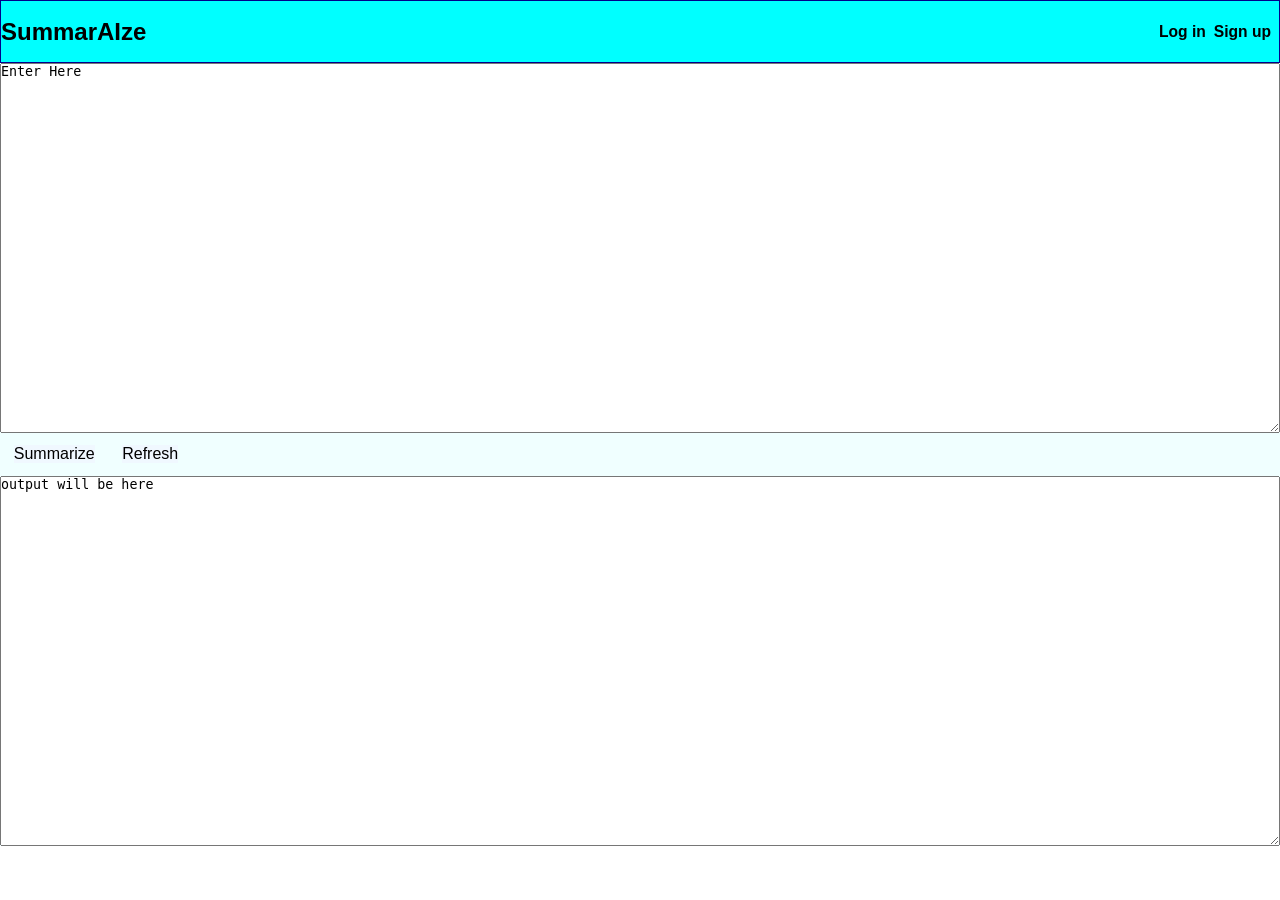
==== Project/index.html @ 7586cb6b "Add files via upload" ====
<!DOCTYPE html>
<html lang="en">
<head>
    <meta charset="UTF-8">
    <meta name="viewport" content="width=device-width, initial-scale=1.0">
    <title>Document</title>
    <link rel="stylesheet" href="style.css">
</head>
<body>
    <div id="header">
        <h2>SummarAIze</h2>
        <div id="buttons">
                <button type="button" class="button">
                    <h3>Log in</h3>
                </button>            
                <button type="button" class="button">
                    <h3>Sign up</h3>
                </button>
        </div>
    </div>
    <div id="main">
        <div id="input">
            <textarea name="text-user" id="input-user">Enter Here</textarea>
        </div>
        <div id="essential-buttons">
            <button class="eb" type="submit">Summarize</button>
            <button class="eb" type="reset">Refresh</button>
        </div>
        <div id="output">
            <textarea name="text-server" id="output-user" readonly>output will be here</textarea>
        </div>
    </div>
</body>
</html>
---- Project/style.css ----
*{
    padding: 0;
    margin: 0;
    box-sizing: border-box;
}
body {
    font-family: Arial, sans-serif;
    background-color: white;
    color: black;
    margin: 0;
    padding: 0;
    height: 100vh;
    display: flex;
    justify-content: start;
    flex-direction: column;
}


#header{
    display: flex;
    flex-direction: row;
    background-color: aqua;
    justify-content: space-between;
    height: 7vh;
    width: 100vw;
    border: 1px solid darkblue;
    align-items: center;
}
#buttons{
    width: 10vw;
    display: flex;
    flex-direction: row;
    justify-content: space-evenly;
}
#buttons .button{
    background-color: aqua;
    border: 0px;
}
#buttons .button:hover{
    cursor: pointer;
    background-color: aquamarine;
    transition: .2s;
}



#main{
    height:87vh ;
    width: 100vw;
    background-color: azure;
    display: flex;
    flex-direction: column;
    justify-content: space-around;
}
#input{
    height: 50%;
    width: 100vw;
}
#input-user{
    height: 100%;
    width: 100vw;
}

#essential-buttons{
    height: 5vh;
    width: 15vw;
    display: flex;
    flex-direction: row;
    justify-content: space-around;
    align-items: center;
}
.eb{
    font-size: medium;
    border: 0cm;
    background-color:aliceblue;
}
.eb:hover{
    background-color: beige;

}


#output{
    height: 50%;
    width: 100vw;
}
#output-user{
    height: 100%;
    width: 100vw;
}
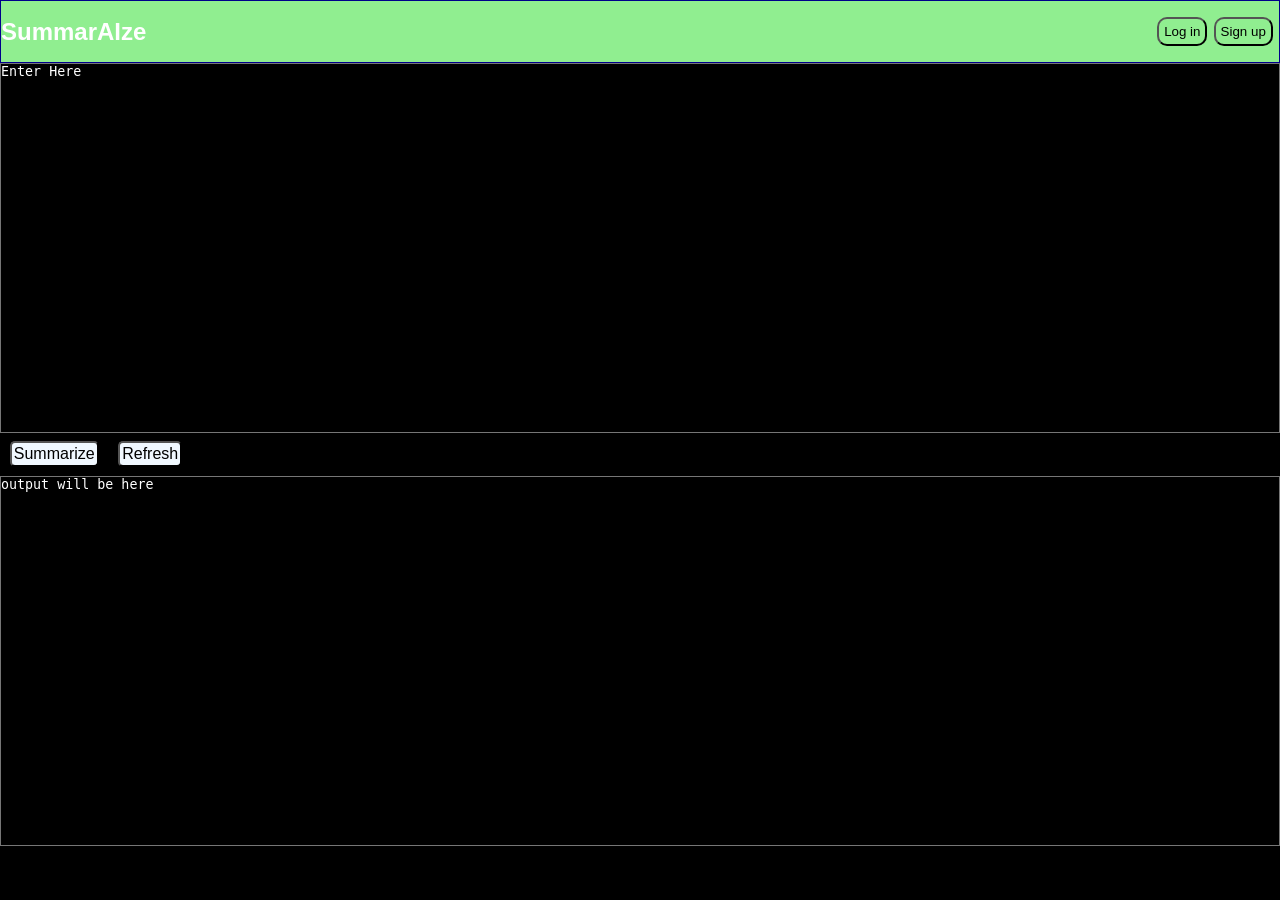
==== commit e017f1d6: "Add files via upload" ====
--- a/Project/index.html
+++ b/Project/index.html
@@ -10,11 +10,12 @@
     <div id="header">
         <h2>SummarAIze</h2>
         <div id="buttons">
-                <button type="button" class="button">
-                    <h3>Log in</h3>
+                <button type="button" class="button" id="loginButton">
+                    Log in
+                    <!-- <a href="login.html" ></a> -->
                 </button>            
-                <button type="button" class="button">
-                    <h3>Sign up</h3>
+                <button type="button" class="button" id="signupButton">
+                    Sign up
                 </button>
         </div>
     </div>
@@ -31,4 +32,13 @@
         </div>
     </div>
 </body>
-</html>+<script>
+    document.getElementById('loginButton').addEventListener('click', function() {
+        window.location.href = 'login.html';
+    });
+    
+    document.getElementById('signupButton').addEventListener('click', function() {
+        window.location.href = 'signup.html';
+    });
+</script>
+</html>
--- a/Project/style.css
+++ b/Project/style.css
@@ -5,8 +5,8 @@
 }
 body {
     font-family: Arial, sans-serif;
-    background-color: white;
-    color: black;
+    background-color:black;
+    color:white;
     margin: 0;
     padding: 0;
     height: 100vh;
@@ -19,7 +19,7 @@
 #header{
     display: flex;
     flex-direction: row;
-    background-color: aqua;
+    background-color: lightgreen;
     justify-content: space-between;
     height: 7vh;
     width: 100vw;
@@ -31,14 +31,20 @@
     display: flex;
     flex-direction: row;
     justify-content: space-evenly;
+    
 }
 #buttons .button{
-    background-color: aqua;
-    border: 0px;
+    /* background-color: aqua; */
+    /* border: 0px; */
+    color: black;
+    background-color: lightgreen;
+
+    padding: 5px;
+    border-radius: 10px;
 }
 #buttons .button:hover{
     cursor: pointer;
-    background-color: aquamarine;
+    /* background-color: white; */
     transition: .2s;
 }
 
@@ -47,7 +53,7 @@
 #main{
     height:87vh ;
     width: 100vw;
-    background-color: azure;
+    background-color: black;
     display: flex;
     flex-direction: column;
     justify-content: space-around;
@@ -55,10 +61,15 @@
 #input{
     height: 50%;
     width: 100vw;
+    background-color: black;
+    color: white;
 }
 #input-user{
     height: 100%;
     width: 100vw;
+    background-color: black;
+    color: white;
+
 }
 
 #essential-buttons{
@@ -71,11 +82,16 @@
 }
 .eb{
     font-size: medium;
-    border: 0cm;
+    /* border: 0cm; */
     background-color:aliceblue;
+    /* color: white; */
+    border-radius: 5px;
+    padding: 2px;
+    font-size: 1rem;
 }
 .eb:hover{
     background-color: beige;
+    color: grey;
 
 }
 
@@ -83,8 +99,19 @@
 #output{
     height: 50%;
     width: 100vw;
+    background-color: black;
+    color: white;
+
 }
 #output-user{
     height: 100%;
     width: 100vw;
+    background-color: black;
+    color: white;
+    pointer-events: none;
+}
+
+
+textarea {
+    resize: none;
 }
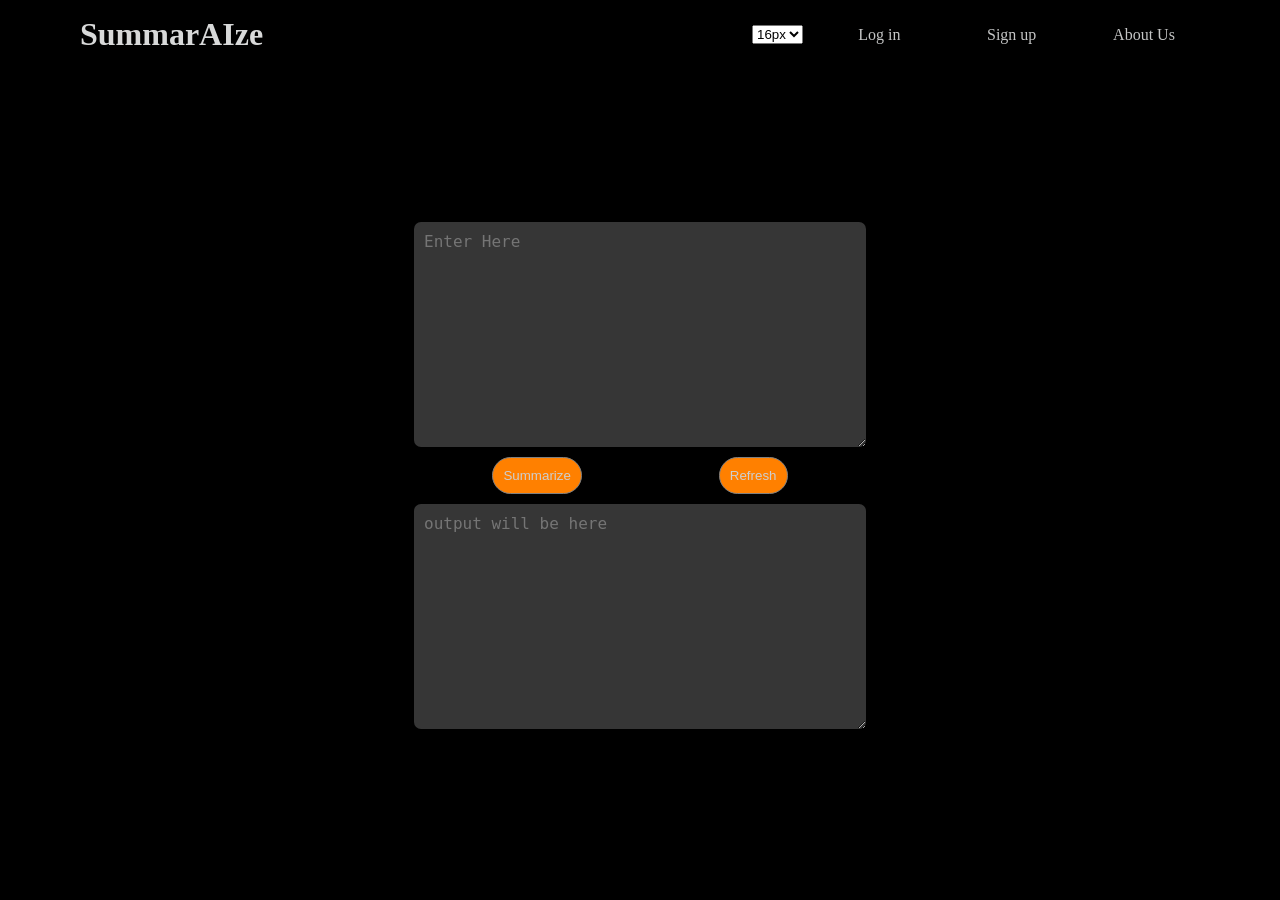
==== commit 1735fe86: "Add files via upload" ====
--- a/Project/index.html
+++ b/Project/index.html
@@ -1,44 +1,51 @@
 <!DOCTYPE html>
 <html lang="en">
+
 <head>
     <meta charset="UTF-8">
     <meta name="viewport" content="width=device-width, initial-scale=1.0">
     <title>Document</title>
     <link rel="stylesheet" href="style.css">
 </head>
+
 <body>
     <div id="header">
-        <h2>SummarAIze</h2>
-        <div id="buttons">
-                <button type="button" class="button" id="loginButton">
-                    Log in
-                    <!-- <a href="login.html" ></a> -->
-                </button>            
-                <button type="button" class="button" id="signupButton">
-                    Sign up
-                </button>
+        <h1>SummarAIze</h1>
+        <div>
+            <select id="size">
+                <option value="16px">16px</option>
+                <option value="18px">18px</option>
+                <option value="20px">20px</option>
+                <option value="22px">22px</option>
+                <option value="24px">24px</option>
+                <option value="26px">26px</option>
+                <option value="28px">28px</option>
+                <option value="30px">30px</option>
+                <option value="32px">32px</option>
+            </select>
+            <a href="./login.html">
+                Log in
+            </a>
+            <a href="./signup.html">
+                Sign up
+            </a>
+            <a href="./about.html">
+                About Us
+            </a>
         </div>
     </div>
     <div id="main">
-        <div id="input">
-            <textarea name="text-user" id="input-user">Enter Here</textarea>
+
+        <textarea name="text-user" id="input-user" placeholder="Enter Here"></textarea>
+
+        <div id="essential-buttons">
+            <button type="submit">Summarize</button>
+            <button id="refresh">Refresh</button>
         </div>
-        <div id="essential-buttons">
-            <button class="eb" type="submit">Summarize</button>
-            <button class="eb" type="reset">Refresh</button>
-        </div>
-        <div id="output">
-            <textarea name="text-server" id="output-user" readonly>output will be here</textarea>
-        </div>
+
+        <textarea name="text-server" id="output-user" readonly placeholder="output will be here"></textarea>
     </div>
 </body>
-<script>
-    document.getElementById('loginButton').addEventListener('click', function() {
-        window.location.href = 'login.html';
-    });
-    
-    document.getElementById('signupButton').addEventListener('click', function() {
-        window.location.href = 'signup.html';
-    });
-</script>
-</html>
+<script src="./app.js"></script>
+
+</html>
--- a/Project/style.css
+++ b/Project/style.css
@@ -1,117 +1,205 @@
 *{
-    padding: 0;
-    margin: 0;
-    box-sizing: border-box;
-}
-body {
-    font-family: Arial, sans-serif;
-    background-color:black;
-    color:white;
     margin: 0;
     padding: 0;
+    box-sizing: border-box;
+    max-width: 100vw;
+}
+
+
+body{
+    background-color: rgb(0, 0, 0);
+    max-width: 100vw;
+    min-height: 100vh;
+    /* text-align: center; */
+    display: flex;
+    flex-direction: column;
+    align-items: center;
+}
+
+#header{
+    width: 100%;
+    display: flex;
+    justify-content: space-between;
+    align-items: center;
+    padding: 1rem 5rem 1rem;
+    background-color: black;
+    position: sticky;
+    top: 0;
+    z-index: 999;
+}
+#header > h1{
+    color: rgb(216, 217, 217);
+}
+#header > div{
+    width: 40%;
+    display: flex;
+    justify-content: space-between;
+    align-items: center;
+}
+#header > div a{
+    color: rgb(196, 197, 197);
+    text-decoration: none;
+    font-size: 16px;
+    padding: 10px;
+    width: 7rem;
+    height: 2rem;
+    display: flex;
+    justify-content: center;
+    align-items: center;
+}
+#header > div a:hover{
+    color: rgb(255, 255, 255);
+    font-size: 18px;
+}
+
+
+
+
+#main{
+    min-width: 40%;
+    min-height: 70vh;
+    padding: 30px;
+    border-radius: 30px;
+    display: flex;
+    flex-direction: column;
+    justify-content: center;
+    align-items: center;
+    position: absolute;
+    top:10rem
+}
+#main textarea{
+    min-height: 25vh;
+    min-width: 100%;
+    max-width: 90vw;
+    padding: 10px;
+    border-radius: 7px;
+    border: white;
+    background-color: rgb(54, 54, 54);
+    outline: none;
+    color: azure;
+    font-size: 16px;
+}
+#main #essential-buttons{
+    width: 100%;
+    padding: 10px;
+    display: flex;
+    justify-content: space-around;
+    align-items: center;
+}
+#main #essential-buttons button{
+    padding: 10px;
+    border-radius: 25px;
+    background-color: rgb(255, 128, 0);
+    color: rgb(206, 206, 206);
+    border: 1px solid gray;
+
+    cursor: pointer;
+}
+#main #essential-buttons button:hover{
+    transform: scale(1.1);
+    background-color: rgb(255, 145, 36);
+    border:1px solid white;
+    transition: .2s;
+    color: white;
+}
+
+
+
+/* login */
+
+#Login{
+    background-color: rgb(51, 51, 51);
+    width: 100vw;
     height: 100vh;
     display: flex;
-    justify-content: start;
-    flex-direction: column;
-}
-
-
-#header{
-    display: flex;
-    flex-direction: row;
-    background-color: lightgreen;
-    justify-content: space-between;
-    height: 7vh;
-    width: 100vw;
-    border: 1px solid darkblue;
-    align-items: center;
-}
-#buttons{
-    width: 10vw;
-    display: flex;
-    flex-direction: row;
-    justify-content: space-evenly;
-    
-}
-#buttons .button{
-    /* background-color: aqua; */
-    /* border: 0px; */
-    color: black;
-    background-color: lightgreen;
-
-    padding: 5px;
-    border-radius: 10px;
-}
-#buttons .button:hover{
+    flex-direction: column;
+    align-items: center;
+    justify-content: center;
+    color: white;
+}
+#form{
+    background-color: rgb(0, 0, 0);
+    display: flex;
+    flex-direction: column;
+    align-items: center;
+    width: 25vw;
+    padding: 14px;
+    box-shadow: 0px 0px 2px 2px rgb(31, 30, 30);
+    border-radius: 20px;
+}
+#form > *{
+    margin-top: 15px;
+}
+#form input {
+    display: block;
+    height: 3.5em;
+    width: 90%;
+    border-radius: 7px;
+    background-color: rgb(51, 51, 51);
+    border: 1px solid black;
+    padding: 10px 20px 10px;
+    color: white;
+}
+
+#form #input {
+    width: 100%;
+    display: flex;
+    flex-direction: column;
+    justify-content: center;
+    align-items: center;
+}
+
+#form .sp {
+    border-radius: 12px;
+    border: 1px solid rgb(154, 154, 154);
+    padding: 8px;
+    width: 80%;
+    text-align: center;
     cursor: pointer;
-    /* background-color: white; */
+}
+#form .sp:hover{
+    transform: scale(1.1);
     transition: .2s;
 }
 
-
-
-#main{
-    height:87vh ;
-    width: 100vw;
-    background-color: black;
-    display: flex;
-    flex-direction: column;
-    justify-content: space-around;
-}
-#input{
-    height: 50%;
-    width: 100vw;
-    background-color: black;
-    color: white;
-}
-#input-user{
-    height: 100%;
-    width: 100vw;
-    background-color: black;
-    color: white;
-
-}
-
-#essential-buttons{
-    height: 5vh;
-    width: 15vw;
-    display: flex;
-    flex-direction: row;
-    justify-content: space-around;
-    align-items: center;
-}
-.eb{
-    font-size: medium;
-    /* border: 0cm; */
-    background-color:aliceblue;
-    /* color: white; */
-    border-radius: 5px;
-    padding: 2px;
-    font-size: 1rem;
-}
-.eb:hover{
-    background-color: beige;
-    color: grey;
-
-}
-
-
-#output{
-    height: 50%;
-    width: 100vw;
-    background-color: black;
-    color: white;
-
-}
-#output-user{
-    height: 100%;
-    width: 100vw;
-    background-color: black;
-    color: white;
-    pointer-events: none;
-}
-
-
-textarea {
-    resize: none;
+#form .but {
+    background-color: rgb(255, 81, 50);
+    color: azure;
+    border: 0;
+}
+#form .but:hover{
+    transition: .3s;
+    background-color: rgb(255, 0, 0);
+    color: rgb(255, 255, 255);
+    outline: auto;
+}
+#form a{
+    color: rgb(196, 197, 197);
+    text-decoration: none;
+}
+#form a:hover{
+    color: rgb(255, 255, 255);
+}
+
+
+/* About */
+#About{
+    color: white;
+    max-width: 70vw;
+    height: 100vh;
+    background: linear-gradient(to bottom, black, gray);
+    text-align: center;
+}
+#About > *{
+    margin: 20px;
+}
+#About a{
+    color: rgb(94, 94, 255);
+    font-size: 26px;
+    text-decoration: none;
+}
+#About a:hover{
+    color: rgb(0, 0, 255);
+    font-size: 27px;
+    font-weight: bold;
 }
